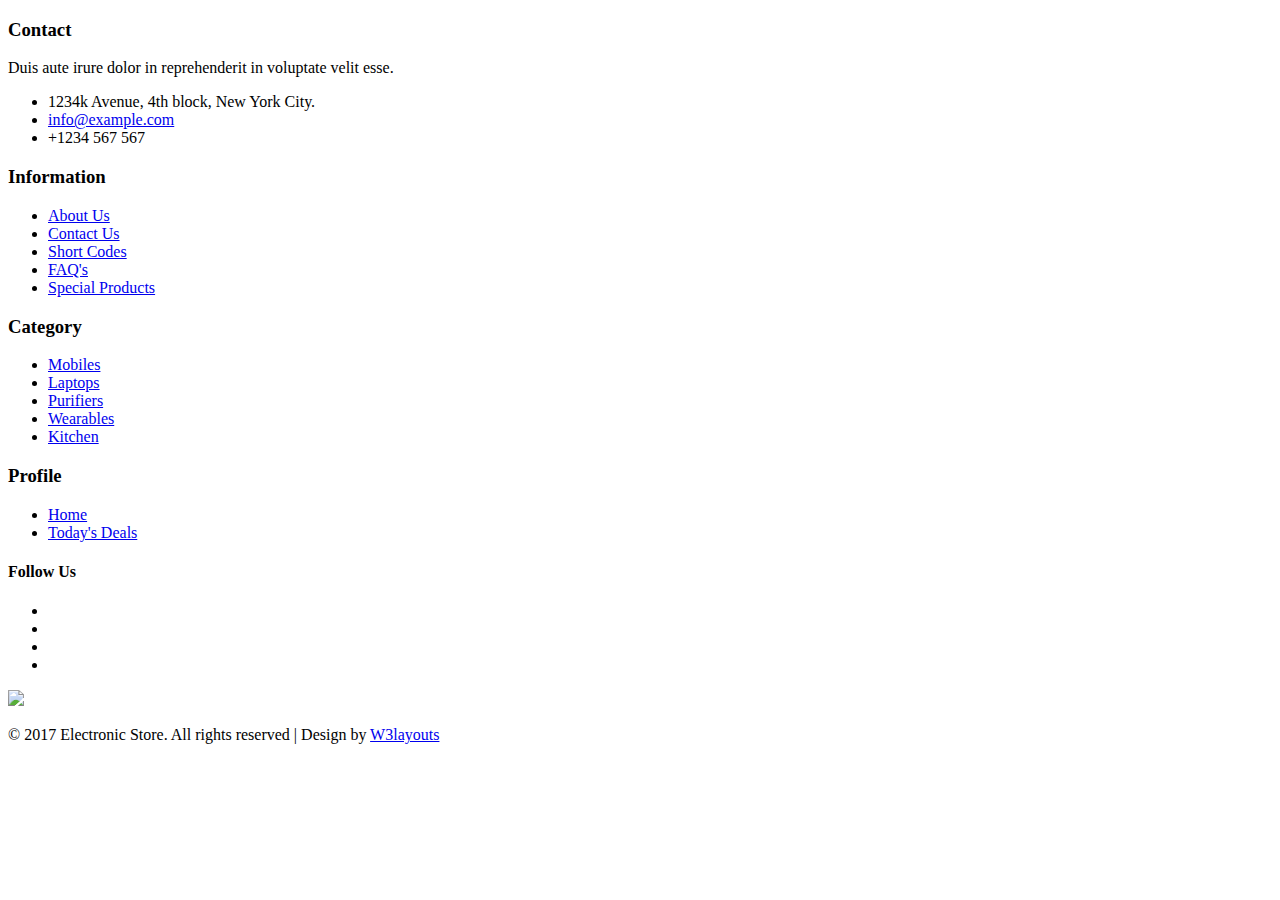
==== src/main/resources/templates/views/public/fragments/footer.html @ b73f03be "entregable 4" ====
<!DOCTYPE html>
<html xmlns:th="http://www.thymeleaf.org" lang="en">
<head>
<meta charset="ISO-8859-1">
<title>Insert title here</title>
</head>
<body>
	<!-- footer -->
	<div th:fragment="footer">
		<div class="footer">
			<div class="container">
				<div class="w3_footer_grids">
					<div class="col-md-3 w3_footer_grid">
						<h3>Contact</h3>
						<p>Duis aute irure dolor in reprehenderit in voluptate velit
							esse.</p>
						<ul class="address">
							<li><i class="glyphicon glyphicon-map-marker"
								aria-hidden="true"></i>1234k Avenue, 4th block, <span>New
									York City.</span></li>
							<li><i class="glyphicon glyphicon-envelope"
								aria-hidden="true"></i><a href="mailto:info@example.com">info@example.com</a></li>
							<li><i class="glyphicon glyphicon-earphone"
								aria-hidden="true"></i>+1234 567 567</li>
						</ul>
					</div>
					<div class="col-md-3 w3_footer_grid">
						<h3>Information</h3>
						<ul class="info">
							<li><a href="about.html">About Us</a></li>
							<li><a href="mail.html">Contact Us</a></li>
							<li><a href="codes.html">Short Codes</a></li>
							<li><a href="faq.html">FAQ's</a></li>
							<li><a href="products.html">Special Products</a></li>
						</ul>
					</div>
					<div class="col-md-3 w3_footer_grid">
						<h3>Category</h3>
						<ul class="info">
							<li><a href="products.html">Mobiles</a></li>
							<li><a href="products1.html">Laptops</a></li>
							<li><a href="products.html">Purifiers</a></li>
							<li><a href="products1.html">Wearables</a></li>
							<li><a href="products2.html">Kitchen</a></li>
						</ul>
					</div>
					<div class="col-md-3 w3_footer_grid">
						<h3>Profile</h3>
						<ul class="info">
							<li><a href="index.html">Home</a></li>
							<li><a href="products.html">Today's Deals</a></li>
						</ul>
						<h4>Follow Us</h4>
						<div class="agileits_social_button">
							<ul>
								<li><a href="#" class="facebook"> </a></li>
								<li><a href="#" class="twitter"> </a></li>
								<li><a href="#" class="google"> </a></li>
								<li><a href="#" class="pinterest"> </a></li>
							</ul>
						</div>
					</div>
					<div class="clearfix"></div>
				</div>
			</div>
			<div class="footer-copy">
				<div class="footer-copy1">
					<div class="footer-copy-pos">
						<a href="#home1" class="scroll"><img
							th:src="@{/public/images/arrow.png}" alt=" "
							class="img-responsive" /></a>
					</div>
				</div>
				<div class="container">
					<p>
						&copy; 2017 Electronic Store. All rights reserved | Design by <a
							href="http://w3layouts.com/">W3layouts</a>
					</p>
				</div>
			</div>
		</div>
	</div>
		<!-- //footer -->
</body>
</html>
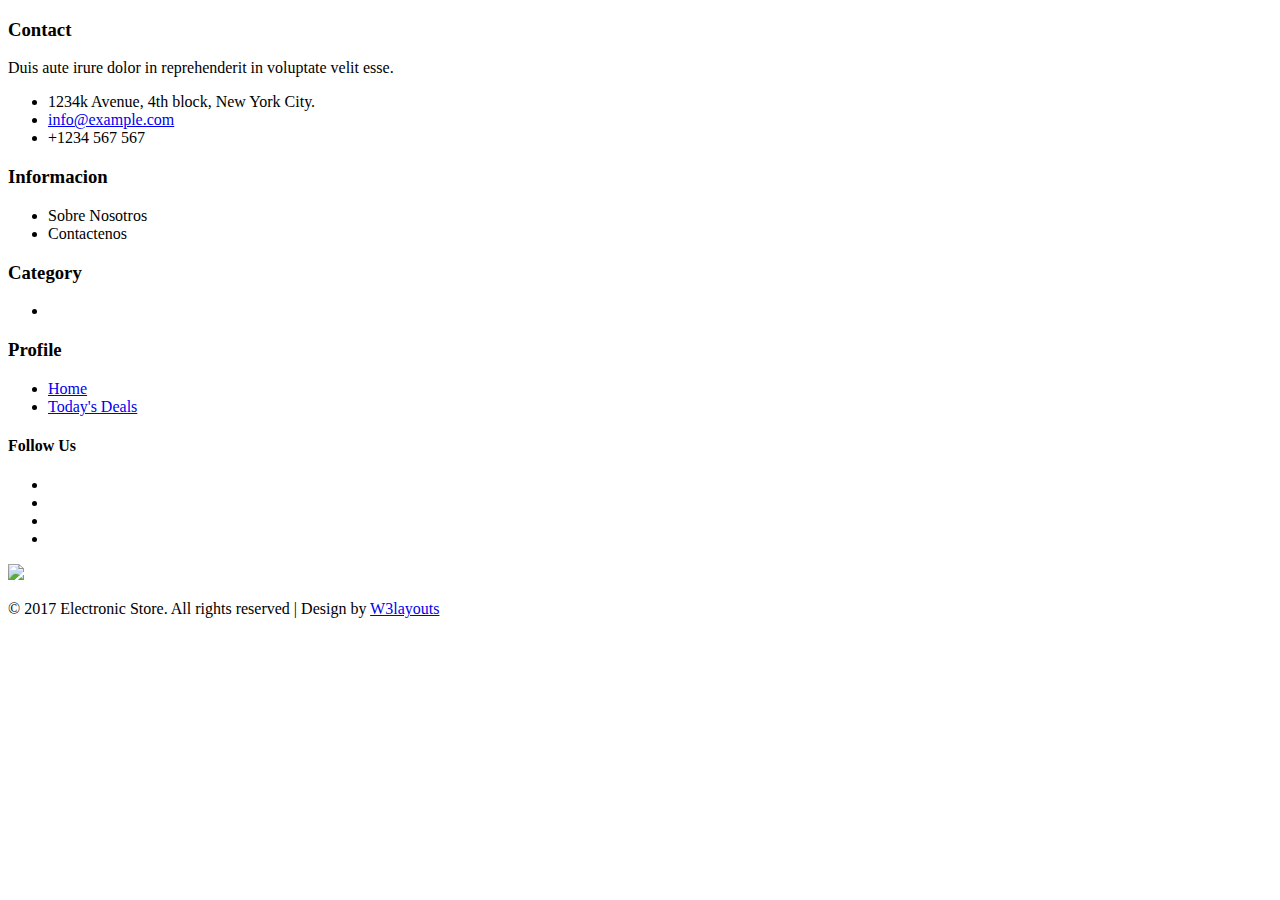
==== commit c6c3eed8: "comit encima del resto de comits" ====
--- a/src/main/resources/templates/views/public/fragments/footer.html
+++ b/src/main/resources/templates/views/public/fragments/footer.html
@@ -25,24 +25,20 @@
 						</ul>
 					</div>
 					<div class="col-md-3 w3_footer_grid">
-						<h3>Information</h3>
+						<h3>Informacion</h3>
 						<ul class="info">
-							<li><a href="about.html">About Us</a></li>
-							<li><a href="mail.html">Contact Us</a></li>
-							<li><a href="codes.html">Short Codes</a></li>
-							<li><a href="faq.html">FAQ's</a></li>
-							<li><a href="products.html">Special Products</a></li>
+							<li><a th:href="@{/account/footer}">Sobre Nosotros</a></li>
+							<li><a th:href="@{/account/contact}">Contactenos</a></li>
 						</ul>
 					</div>
 					<div class="col-md-3 w3_footer_grid">
 						<h3>Category</h3>
-						<ul class="info">
-							<li><a href="products.html">Mobiles</a></li>
-							<li><a href="products1.html">Laptops</a></li>
-							<li><a href="products.html">Purifiers</a></li>
-							<li><a href="products1.html">Wearables</a></li>
-							<li><a href="products2.html">Kitchen</a></li>
-						</ul>
+						<th:block data-th-each="categoria_footer : ${listar_categoria}">
+							<ul class="info">
+								<li><a ><span th:text="${categoria_footer.nombre}"></span></a></li>
+								
+							</ul>
+						</th:block>
 					</div>
 					<div class="col-md-3 w3_footer_grid">
 						<h3>Profile</h3>
